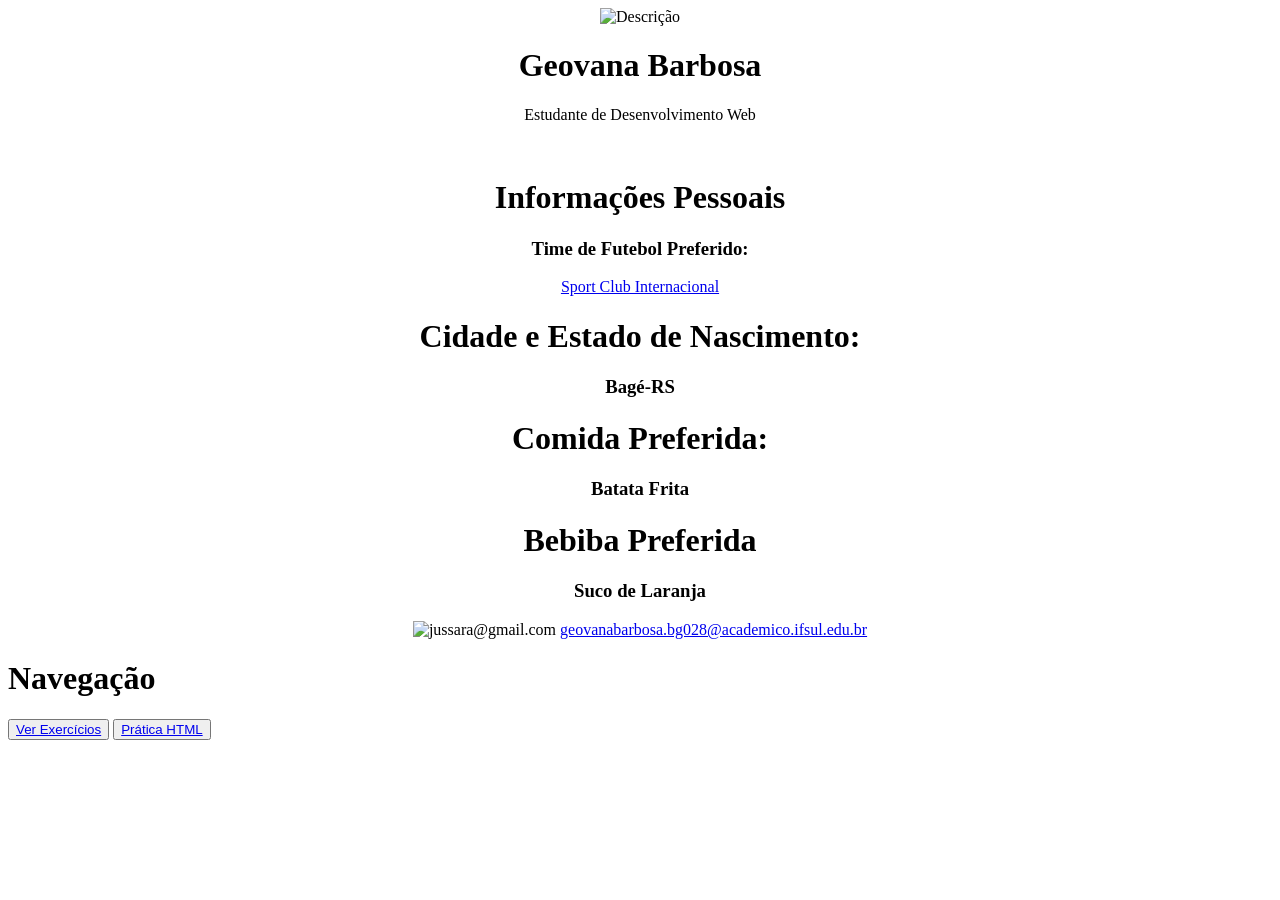
==== index.html @ b3475412 "oi" ====
<!DOCTYPE html>
<html lang="pt-br">


<head>
    <meta charset="UTF-8">
    <link rel="stylesheet" href="index.css">
    <meta name="viewport" content="width=device-width, initial-scale=1.0">
    <title>Document</title>
</head>

<body>
    <main>
        <div>

            <center>
              <img src="eu.png" class="img" alt="Descrição">
                <h1 class="nome">Geovana Barbosa</h1>
                <p>Estudante de Desenvolvimento Web </p>

                <br>
                <h1> Informações Pessoais </h1>
                <h3> Time de Futebol Preferido:</h3>
                <a
                    href="https://www.lojadointer.com.br/?medium=google-dsa&gad_source=1&gad_campaignid=427157369&gbraid=0AAAAADcYzVf-bTxwUAg6hEsmoN9MhPtFA&gclid=EAIaIQobChMIq7Wh657ykgMV-l5IAB0mIRG8EAAYASAAEgLWL_D_BwE">Sport Club Internacional

</a>
                <h1>Cidade e Estado de Nascimento:</h1>
                <h3>Bagé-RS</h3>
                <h1>Comida Preferida:</h1>
                <h3>Batata Frita</h3>
                <h1>Bebiba Preferida</h1>
                <h3>Suco de Laranja</h3>
       
        <img src="icon.png" width="25" height="25" alt="jussara@gmail.com" />
    <a href="mailto:geovanabarbosa.bg028@academico.ifsul.edu.br">geovanabarbosa.bg028@academico.ifsul.edu.br</a>
    </main>
    <footer>

        <h1>Navegação</h1>
        <button><a href="exercicios.html">Ver Exercícios</a></button>
        <button><a href="pratica.html">Prática HTML</a></button>


    </footer>
    </center>
 </div>
</body>

</html>
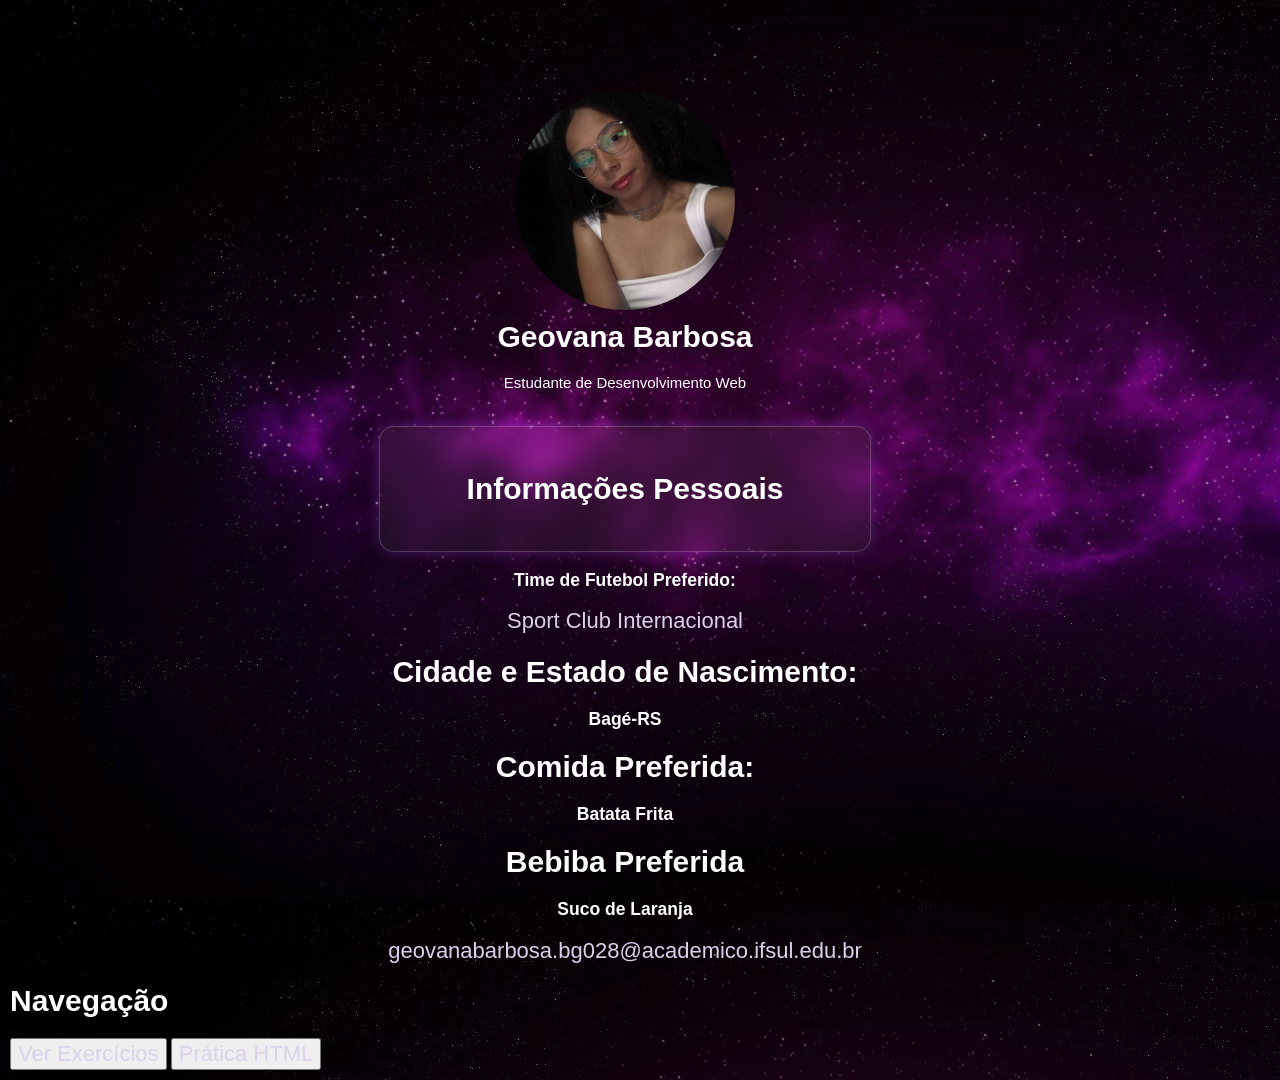
==== commit 7fbfc2ee: "adicionado" ====
--- a/index.html
+++ b/index.html
@@ -14,12 +14,15 @@
         <div>
 
             <center>
-              <img src="eu.png" class="img" alt="Descrição">
+              <img src="eu.jpg" class="img" alt="Descrição">
                 <h1 class="nome">Geovana Barbosa</h1>
                 <p>Estudante de Desenvolvimento Web </p>
 
                 <br>
-                <h1> Informações Pessoais </h1>
+                <div class="informacoes">
+                <h1>Informações Pessoais</h1>
+  
+                </div>
                 <h3> Time de Futebol Preferido:</h3>
                 <a
                     href="https://www.lojadointer.com.br/?medium=google-dsa&gad_source=1&gad_campaignid=427157369&gbraid=0AAAAADcYzVf-bTxwUAg6hEsmoN9MhPtFA&gclid=EAIaIQobChMIq7Wh657ykgMV-l5IAB0mIRG8EAAYASAAEgLWL_D_BwE">Sport Club Internacional
@@ -32,7 +35,7 @@
                 <h1>Bebiba Preferida</h1>
                 <h3>Suco de Laranja</h3>
        
-        <img src="icon.png" width="25" height="25" alt="jussara@gmail.com" />
+        
     <a href="mailto:geovanabarbosa.bg028@academico.ifsul.edu.br">geovanabarbosa.bg028@academico.ifsul.edu.br</a>
     </main>
     <footer>
--- a/index.css
+++ b/index.css
@@ -0,0 +1,54 @@
+@font-face {
+    font-family: 'captain';
+    src: url('American Captain.ttf') format('truetype');
+}
+
+/* Corpo normal do site */
+body {
+    background-image: url(fundo.jpg);
+        background-color: rgb(59, 8, 141);
+    color: white;
+    font-size: 15px;
+    margin: 100px 40px 10px 10px;
+    font-family: Arial, sans-serif; /* fonte padrão */
+}
+
+/* Só o nome muda a fonte */
+.nome {
+    font-family: 'Arial, sans-serif;'
+    font-size: 45px;
+}
+
+/* Mantém a foto redonda */
+.img {
+    width: 200px;
+    height: 200px;
+    border-radius: 50%;
+    object-fit: cover;
+    display: block;
+    margin: 0 auto;
+}
+a {
+    color: rgb(219, 209, 235);
+    text-decoration:none;
+    font-size: 22px;
+}
+img {
+    width: 200px;
+    height: 200px;
+    border-radius: 50%;
+    object-fit: cover;
+    object-position: center top;
+    transform: scale(1.1);
+    object-position: 100% 20%;
+}
+.informacoes {
+  border: 1px solid rgba(255, 255, 255, 0.2);
+  border-radius: 15px;
+  padding: 25px;
+  background-color: rgba(255, 255, 255, 0.05);
+  backdrop-filter: blur(10px);
+  box-shadow: 0 0 15px rgba(168, 85, 247, 0.3);
+  margin: 3px auto;
+  max-width: 440px;
+}
